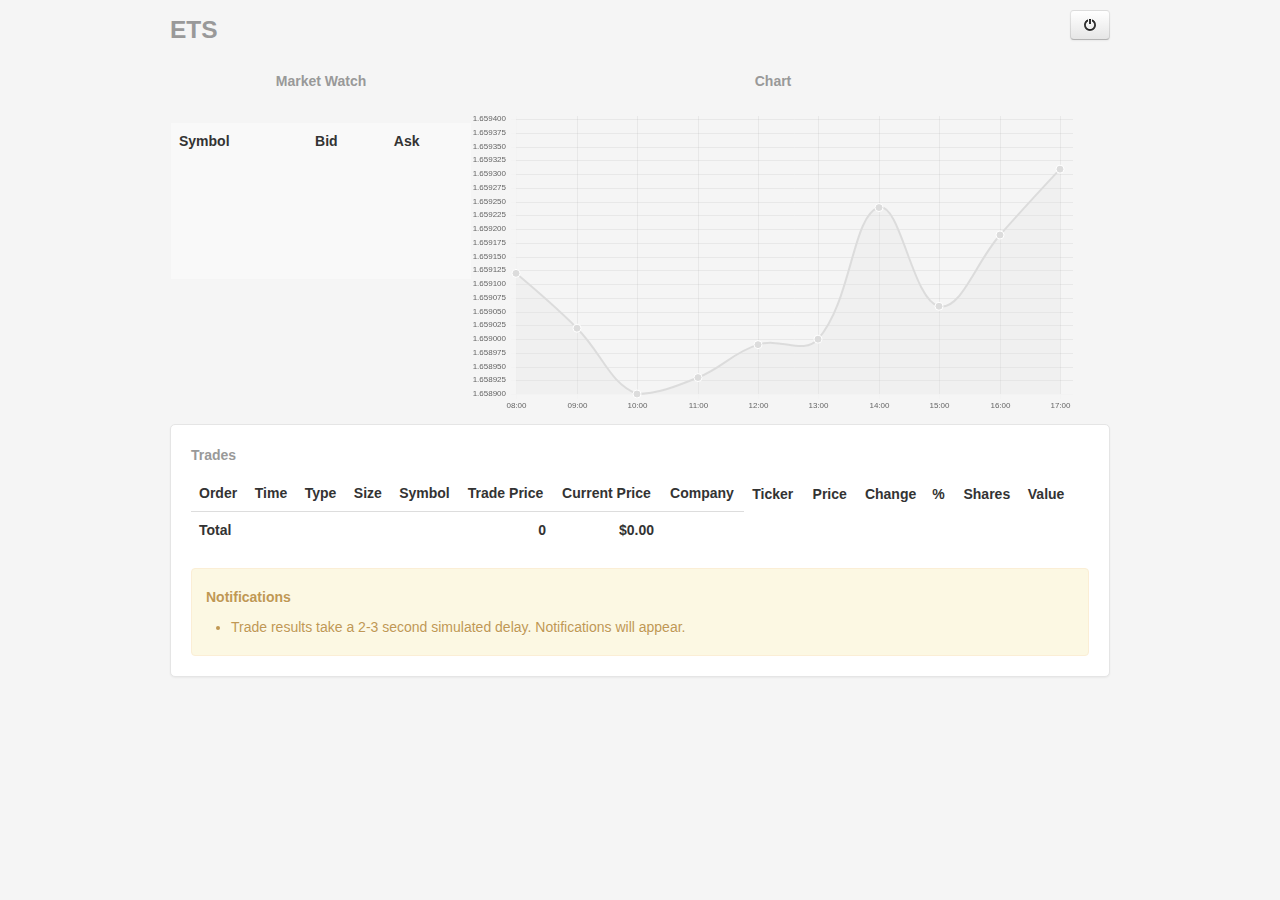
==== src/main/webapp/traditional/index.html @ 96942434 "more code" ====
<!DOCTYPE html>
<html lang="en">
  <head>
    <meta charset="utf-8">
    <title>Trading Portfolio</title>
    <meta http-equiv="Cache-Control" content="no-store, no-cache, must-revalidate, max-age=0">
    <link href="../assets/lib/bootstrap/css/bootstrap.css" rel="stylesheet">
    <link href="../assets/common/portfolio.css" rel="stylesheet">
    <!--[if lt IE 9]>
    <script src="../assets/lib/html5shiv/dist/html5shiv.js"></script>
    <![endif]-->
  </head>
  <body>
  	<div class="container"> 
  	<div id="heading" class="masthead">
       <div class="pull-right">
         <span class="text-info" data-bind="text: username"><em></em></span>&nbsp;
         <button data-bind="click: logout" class="btn"><i class="icon-off"></i></button>
       </div>
       <h3 class="muted">ETS</h3>
     </div>
  	<table>
  		<thead>
  			<tr>
  				<th><h5 class="muted">Market Watch</h5></th>
  				<th><h5 class="muted">Chart</h5></th>
  			</tr>
  		</thead>
	  	<tbody>
	  		<tr>	  			
	  			<td>
			        <div id="fx-content-scrollable">
			          <table class="table table-striped">
			          <thead>
			            <tr>
			              <th class="text">Symbol</th>
			              <th class="text">Bid</th>
			              <th class="text">Ask</th>
			            </tr>
			          </thead>
			          <tbody data-bind="foreach: feed().rows" class="tscroll">
			            <tr>
			              <td data-bind="text: symbol" onClick="addData();"></td>
			              <td data-bind="text: bid, style: {color: changeBid() < 0 ? 'red' : 'green'}" class="number"></td>
			              <td data-bind="text: ask, style: {color: changeAsk() < 0 ? 'red' : 'green'}" class="number"></td>
			             </tr>
			          </tbody>
			          <tbody></tbody>
			        </table>
			        </div>
	  			</td>
	  			<td>
	  				<div>
						<div>
							<canvas id="fxcharts" height="300" width="600"></canvas>
						</div>
					</div>	  				
	  			</td>	  			
	  		</tr>	  	
	  	</tbody>
  	</Table>  
  	
    <!-- div class="container"-->
      <div id="main-content">
      	<h5 class="muted">Trades</h5>
        <table class="table table-striped">
          <thead>
            <tr>
              <th>Order</th>
              <th>Time</th>
              <th>Type</th>
              <th>Size</th>
              <th>Symbol</th>
              <th>Trade Price</th>
              <th>Current Price</th>
              <th>Company</th>
              <th>Ticker</th>
              <th class="number">Price</th>
              <th class="number">Change</th>
              <th>%</th>
              <th class="number">Shares</th>
              <th class="number">Value</th>
              <th></th>
            </tr>
          </thead>
          <tbody data-bind="foreach: portfolio().rows">
            <tr>
              <td data-bind="text: order"></td>
              <td data-bind="text: updateTime"></td>
              <td data-bind="text: side"></td>
              <td data-bind="text: size"></td>
              <td data-bind="text: symbol"></td>
              <td data-bind="text: tradePrice"></td>
              <td></td>
              <td data-bind="text: company"></td>
              <td data-bind="text: ticker"></td>
              <td data-bind="text: formattedPrice" class="number"></td>
              <td data-bind="text: change, style: {color: change() < 0 ? 'red' : 'green'}" class="number"></td>
              <td data-bind="html: arrow" class="icon"></td>
              <td data-bind="text: shares" class="number"></td>
              <td data-bind="text: formattedValue" class="number"></td>
              <td class="trade-buttons">
                <button class="btn btn-primary" data-bind="click: $root.trade().showBuy">Buy</button>
                <button class="btn btn-primary" data-bind="click: $root.trade().showSell">Sell</button>
              </td>
             </tr>
          </tbody>
          <tfoot>
            <tr>
              <td colspan="5">Total</td>
              <td data-bind="text: portfolio().totalShares" class="number"></td>
              <td data-bind="text: portfolio().totalValue" class="number"></td>
              <td></td>
            </tr>
          </tfoot>
          <tbody></tbody>
        </table>
        <div class="alert alert-warning">
          <h5>Notifications</h5>
          <ul data-bind="foreach: notifications">
            <li data-bind="text: notification"></li>
          </ul>
        </div>
      </div>
      <div id="trade-dialog" class="modal hide fade" tabindex="-1">
        <div class="modal-body">
          <form class="form-horizontal" data-bind="submit: trade().executeTrade">
            <fieldset>
              <legend>
                <span data-bind="text: trade().action"></span>
                <span data-bind="text: trade().currentRow().company"></span> Stock
              </legend>
            </fieldset>
            <div class="control-group" data-bind="css: {error: trade().error()}">
              <label class="control-label" for="inputShares">Shares</label>
              <div class="controls">
                <input id="inputShares" type="text" data-bind="value: trade().sharesToTrade">
                <span class="help-inline" data-bind="text: trade().error">Please enter</span>
              </div>
            </div>
            <div class="control-group">
              <div class="controls">
                <label class="checkbox"><input type="checkbox" data-bind="checked: trade().suppressValidation">
                  Suppress client-side validation</label>
              </div>
            </div>
            <button class="btn" data-dismiss="modal">Close</button>
            <button class="btn btn-primary" type="submit">
              <span data-bind="text: trade().action"></span>
            </button>
          </form>
        </div>
      </div>
    </div>

    <!-- 3rd party -->
    <script src="../assets/lib/jquery/jquery.js"></script>
    <script src="../assets/lib/bootstrap/js/bootstrap.js"></script>
    <script src="../assets/lib/knockout/knockout.js"></script>
    <script src="../assets/lib/sockjs/sockjs.js"></script>
    <script src="../assets/lib/stomp/lib/stomp.min.js"></script>
    <script src="../assets/lib/chart/Chart.js"></script>

    <!-- application -->
    <script src="portfolio.js"></script>
    <script type="text/javascript">
    	var lineChart;
      (function() {
    	var dataPoints = [1.65912, 1.65902, 1.65890, 1.65893, 1.65899, 1.65900, 1.65924, 1.65906, 1.65919, 1.65931];
    	var data = {
        	    labels: ["08:00", "09:00", "10:00", "11:00", "12:00", "13:00", "14:00", "15:00", "16:00", "17:00"],
        	    datasets: [
        	        {
        	            label: "GBPUSD",
        	            fillColor: "rgba(220,220,220,0.2)",
        	            strokeColor: "rgba(220,220,220,1)",
        	            pointColor: "rgba(220,220,220,1)",
        	            pointStrokeColor: "#fff",
        	            pointHighlightFill: "#fff",
        	            pointHighlightStroke: "rgba(220,220,220,1)",
        	            data: dataPoints
        	        }
        	    ]
        	};
    	
    	
        var socket = new SockJS('/ets/portfolio');
        var stompClient = Stomp.over(socket);

        var appModel = new ApplicationModel(stompClient);
        ko.applyBindings(appModel);

        appModel.connect();
        appModel.pushNotification("Trade results take a 2-3 second simulated delay. Notifications will appear.");
        
        var chartCtx = document.getElementById("fxcharts").getContext("2d");
    	//var ctx = $("#fxcharts").get(0).getContext("2d");
    	lineChart = new Chart(chartCtx).Line(data, {
    		scaleFontSize: 8,
    		scaleLineWidth:.1,
        	responsive: true
        	});
    	
      })();
      
      function addData(){
    	  //alert(lineChart.datasets[0].points.length);
    	  if(lineChart.datasets[0].points.length> 10){
    		  lineChart.removeData();
    	  }
    	  lineChart.addData([40, 60], "August");    	  
      }
    </script>

  </body>
</html>
---- src/main/webapp/assets/common/portfolio.css ----
body {
  background-color: #f5f5f5;
}

#main-content {
  max-width: 940px;
  padding: 10px 20px 0px;
  margin: 0 auto 20px;
  background-color: #fff;
  border: 1px solid #e5e5e5;
  -webkit-border-radius: 5px;
  -moz-border-radius: 5px;
  border-radius: 5px;
  -webkit-box-shadow: 0 1px 2px rgba(0, 0, 0, .05);
  -moz-box-shadow: 0 1px 2px rgba(0, 0, 0, .05);
  box-shadow: 0 1px 2px rgba(0, 0, 0, .05);
}

.table th.number, .table td.number {
  text-align: right;
}

.table td.trade-buttons {
  text-align: center;
}

.table tfoot {
  font-weight: bold;
}

.table tbody.tscroll {
	height: 120px; 
	overflow-y: auto;
}

#fx-content-scrollable {
	height: 300px; 
    overflow: auto;  
    width: 300px; 
    margin-top:20px;
}

#fx-content-scrollable table {
	width:100%;
    background-color:#f9f9f9;
}

#fx-content-scrollable table thead th .text {
	position:fixed;   
    top:0px;  
    height:20px;
    width:35%;
    border:1px solid red;
}
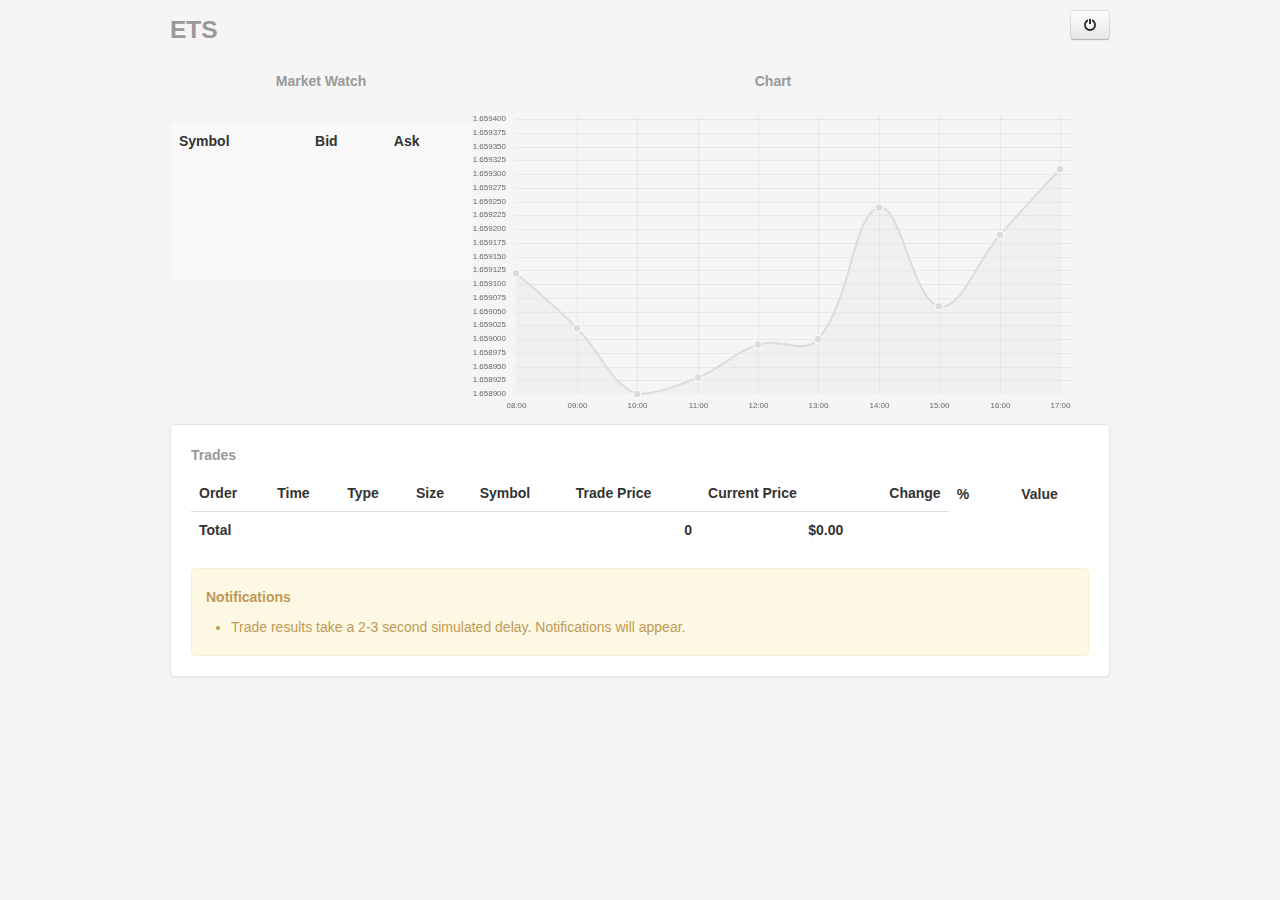
==== commit 403f47dc: "added js changes" ====
--- a/src/main/webapp/traditional/index.html
+++ b/src/main/webapp/traditional/index.html
@@ -73,12 +73,12 @@
               <th>Symbol</th>
               <th>Trade Price</th>
               <th>Current Price</th>
-              <th>Company</th>
+              <!-- th>Company</th>
               <th>Ticker</th>
-              <th class="number">Price</th>
+              <th class="number">Price</th-->
               <th class="number">Change</th>
               <th>%</th>
-              <th class="number">Shares</th>
+              <!-- th class="number">Shares</th-->
               <th class="number">Value</th>
               <th></th>
             </tr>
@@ -87,17 +87,17 @@
             <tr>
               <td data-bind="text: order"></td>
               <td data-bind="text: updateTime"></td>
-              <td data-bind="text: side"></td>
+              <td data-bind="text: type"></td>
               <td data-bind="text: size"></td>
               <td data-bind="text: symbol"></td>
-              <td data-bind="text: tradePrice"></td>
-              <td></td>
-              <td data-bind="text: company"></td>
+              <td data-bind="text: price"></td>
+              <td data-bind="text: currentPrice"></td>
+              <!-- td data-bind="text: company"></td>
               <td data-bind="text: ticker"></td>
-              <td data-bind="text: formattedPrice" class="number"></td>
+              <td data-bind="text: formattedPrice" class="number"></td-->
               <td data-bind="text: change, style: {color: change() < 0 ? 'red' : 'green'}" class="number"></td>
               <td data-bind="html: arrow" class="icon"></td>
-              <td data-bind="text: shares" class="number"></td>
+              <!-- td data-bind="text: shares" class="number"></td-->
               <td data-bind="text: formattedValue" class="number"></td>
               <td class="trade-buttons">
                 <button class="btn btn-primary" data-bind="click: $root.trade().showBuy">Buy</button>
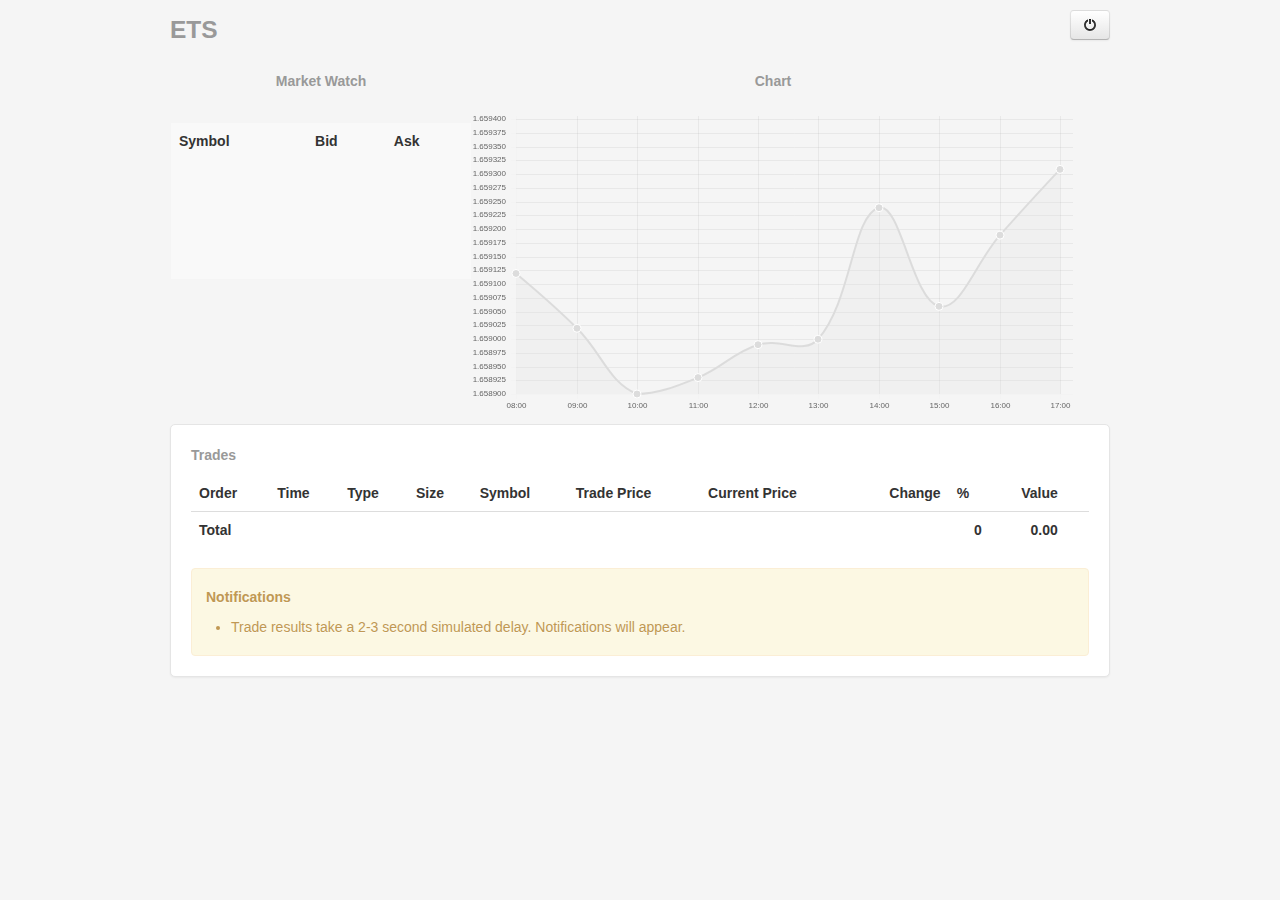
==== commit 7668d499: "corrected UI" ====
--- a/src/main/webapp/traditional/index.html
+++ b/src/main/webapp/traditional/index.html
@@ -107,7 +107,7 @@
           </tbody>
           <tfoot>
             <tr>
-              <td colspan="5">Total</td>
+              <td colspan="8">Total</td>
               <td data-bind="text: portfolio().totalShares" class="number"></td>
               <td data-bind="text: portfolio().totalValue" class="number"></td>
               <td></td>
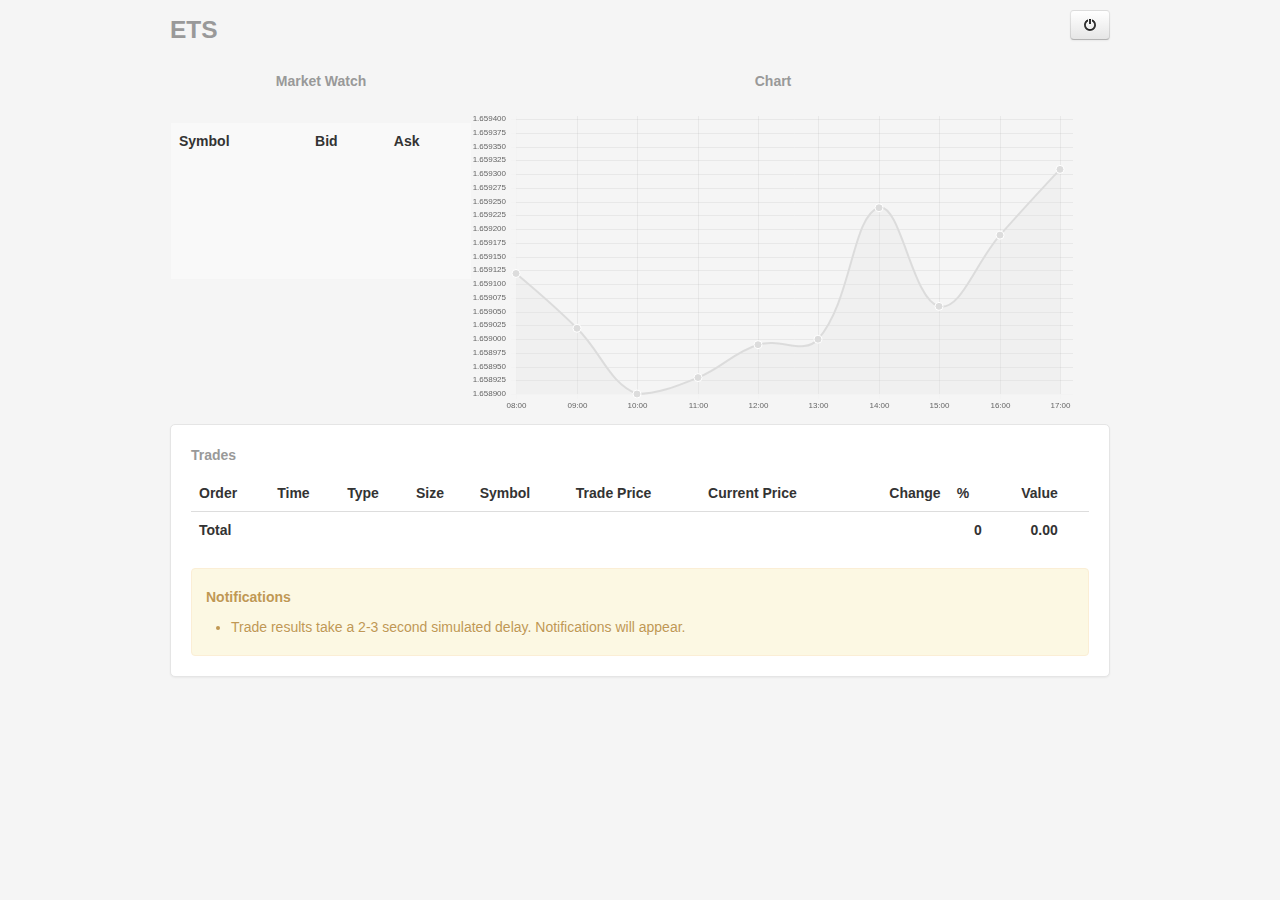
==== commit 2ed984a5: "Changed UI action screen" ====
--- a/src/main/webapp/traditional/index.html
+++ b/src/main/webapp/traditional/index.html
@@ -41,8 +41,8 @@
 			          <tbody data-bind="foreach: feed().rows" class="tscroll">
 			            <tr>
 			              <td data-bind="text: symbol" onClick="addData();"></td>
-			              <td data-bind="text: bid, style: {color: changeBid() < 0 ? 'red' : 'green'}" class="number"></td>
-			              <td data-bind="text: ask, style: {color: changeAsk() < 0 ? 'red' : 'green'}" class="number"></td>
+			              <td data-bind="text: bid, style: {color: changeBid() < 0 ? 'red' : 'blue'}" class="number"></td>
+			              <td data-bind="text: ask, style: {color: changeAsk() < 0 ? 'red' : 'blue'}" class="number"></td>
 			             </tr>
 			          </tbody>
 			          <tbody></tbody>
@@ -95,7 +95,7 @@
               <!-- td data-bind="text: company"></td>
               <td data-bind="text: ticker"></td>
               <td data-bind="text: formattedPrice" class="number"></td-->
-              <td data-bind="text: change, style: {color: change() < 0 ? 'red' : 'green'}" class="number"></td>
+              <td data-bind="text: change, style: {color: change() < 0 ? 'red' : 'blue'}" class="number"></td>
               <td data-bind="html: arrow" class="icon"></td>
               <!-- td data-bind="text: shares" class="number"></td-->
               <td data-bind="text: formattedValue" class="number"></td>
@@ -122,32 +122,76 @@
           </ul>
         </div>
       </div>
+      
       <div id="trade-dialog" class="modal hide fade" tabindex="-1">
         <div class="modal-body">
           <form class="form-horizontal" data-bind="submit: trade().executeTrade">
             <fieldset>
               <legend>
-                <span data-bind="text: trade().action"></span>
-                <span data-bind="text: trade().currentRow().company"></span> Stock
+                <!-- span data-bind="text: trade().action"></span-->
+                <span data-bind="text: trade().currentRow().company"></span>
               </legend>
             </fieldset>
+            <!-- table>
+            	<tbody>
+            		<tr>
+            			<td><label class="control-label">Symbol:</label></td>
+            			<td><span data-bind="text: trade().currentRow().company"></span></td>
+            		</tr>
+            		<tr>
+            			<td><label class="control-label" for="inputShares">Volume:</label></td>
+            			<td>
+            				<div class="controls">
+				                <input id="inputShares" type="text" data-bind="value: trade().sharesToTrade">
+				                <span class="help-inline" data-bind="text: trade().error">Please enter</span>
+				            </div>
+            			</td>
+            		</tr>
+            		<tr></tr>
+            	</tbody>
+            </table-->
             <div class="control-group" data-bind="css: {error: trade().error()}">
-              <label class="control-label" for="inputShares">Shares</label>
+            	<div class="row">
+            		<div class="span3"><label class="control-label">Symbol:</label></div>
+            		<div class="span3"><label class="control-label" data-bind="text: trade().currentRow().company"></label></div>
+            	</div>
+            	<div class="row">
+            		<div class="span3"><label class="control-label">Type:</label></div>
+            		<div class="span3"><label class="control-label">Market Execution</label></div>
+            	</div>
+              <!-- label class="control-label">Symbol:</label>
+              <div class="controls">
+                <span data-bind="text: trade().currentRow().company"></span>
+              </div-->
+              <label class="control-label" for="inputShares">Volume:</label>
               <div class="controls">
                 <input id="inputShares" type="text" data-bind="value: trade().sharesToTrade">
                 <span class="help-inline" data-bind="text: trade().error">Please enter</span>
               </div>
             </div>
+            <div class="row">
+            	<div class="span3"><button class="btn-block-sell" data-dismiss="modal">Sell by Market</button></div>
+            	<div class="span3"><button class="btn-block-buy" type="submit">Buy by Market</button></div>            	
+            </div>
+            <div class="row">
+            	<div class="span6">
+            		<button class="btn-block-close" data-dismiss="modal">
+            			Close #<span data-bind="text: trade().currentRow().order"></span> 
+            			<span data-bind="text: trade().currentRow().type"></span> 
+            			<span data-bind="text: trade().currentRow().size"></span> 
+            			<span data-bind="text: trade().currentRow().symbol"></span>
+            		</button>
+            	</div>
+            </div>
+            
             <div class="control-group">
-              <div class="controls">
-                <label class="checkbox"><input type="checkbox" data-bind="checked: trade().suppressValidation">
-                  Suppress client-side validation</label>
+              <div class="row">
+              	<div class="span7">
+                <label class="text text-warning" style="font-size: '8'">
+                  Attention: Trade will be executed at market conditions, difference with requested price may be significant!</label>
+              	</div>              
               </div>
             </div>
-            <button class="btn" data-dismiss="modal">Close</button>
-            <button class="btn btn-primary" type="submit">
-              <span data-bind="text: trade().action"></span>
-            </button>
           </form>
         </div>
       </div>
--- a/src/main/webapp/assets/common/portfolio.css
+++ b/src/main/webapp/assets/common/portfolio.css
@@ -19,6 +19,7 @@
 
 .table th.number, .table td.number {
   text-align: right;
+  font-size: 8;
 }
 
 .table td.trade-buttons {
@@ -54,4 +55,44 @@
     border:1px solid red;
 }
 
+.btn-block-sell {
+  background-color: #E9967A;
+  border-color: #0044cc #0044cc #002a80;
+  border-color: rgba(0, 0, 0, 0.1) rgba(0, 0, 0, 0.1) rgba(0, 0, 0, 0.25);
+  display: block;
+  width: 100%;
+  padding-right: 0;
+  padding-left: 0;
+  margin-bottom: 6px;
+  -webkit-box-sizing: border-box;
+     -moz-box-sizing: border-box;
+          box-sizing: border-box;
+}
 
+.btn-block-buy {
+  background-color: #1E90FF;
+  border-color: #0044cc #0044cc #002a80;
+  border-color: rgba(0, 0, 0, 0.1) rgba(0, 0, 0, 0.1) rgba(0, 0, 0, 0.25);
+  display: block;
+  width: 100%;
+  padding-right: 0;
+  padding-left: 0;
+  margin-bottom: 6px;
+  -webkit-box-sizing: border-box;
+     -moz-box-sizing: border-box;
+          box-sizing: border-box;
+}
+
+.btn-block-close {
+  background-color: #F0E68C;
+  border-color: #0044cc #0044cc #002a80;
+  border-color: rgba(0, 0, 0, 0.1) rgba(0, 0, 0, 0.1) rgba(0, 0, 0, 0.25);
+  display: block;
+  width: 100%;
+  padding-right: 0;
+  padding-left: 0;
+  margin-bottom: 6px;
+  -webkit-box-sizing: border-box;
+     -moz-box-sizing: border-box;
+          box-sizing: border-box;
+}
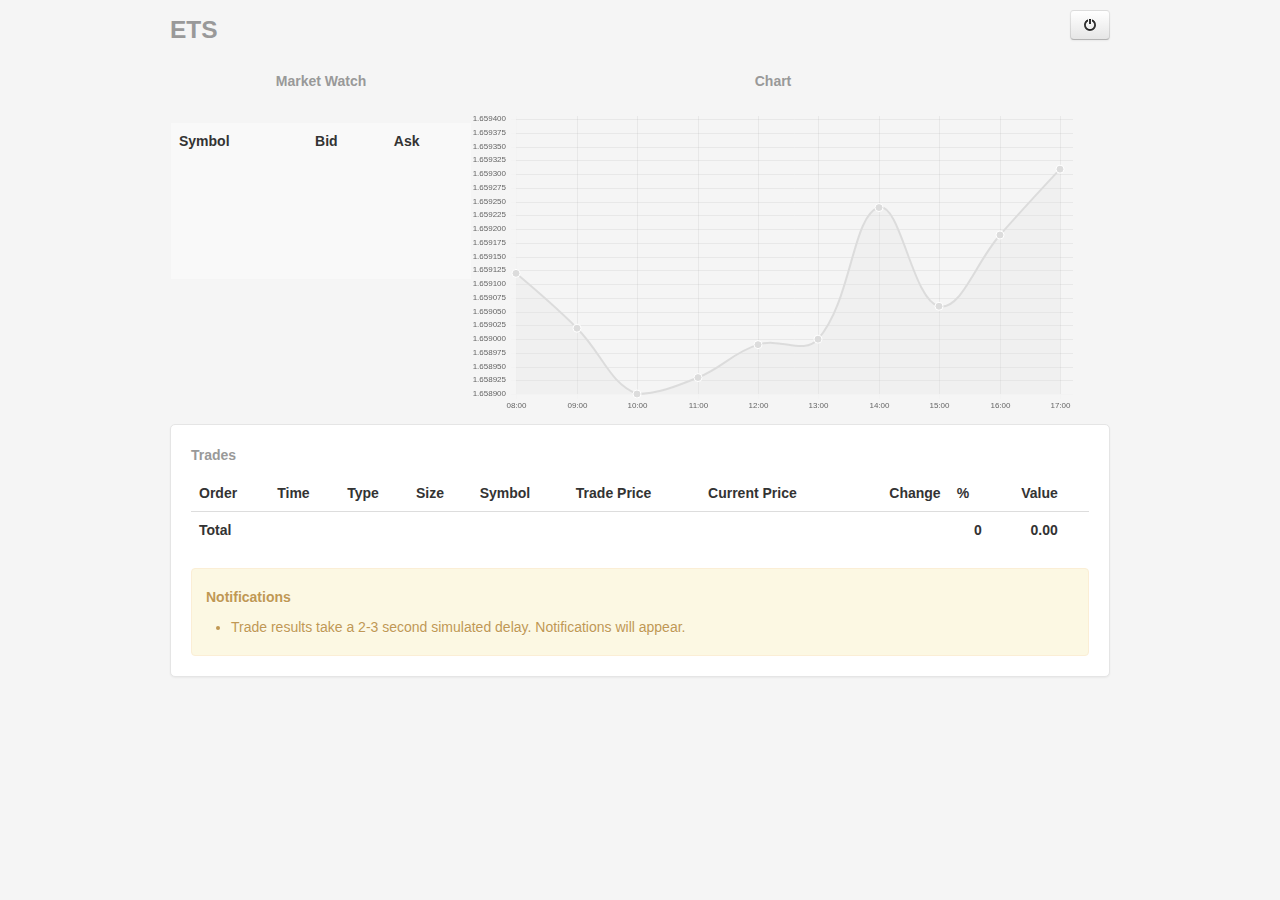
==== commit 11999a17: "changes...." ====
--- a/src/main/webapp/traditional/index.html
+++ b/src/main/webapp/traditional/index.html
@@ -86,7 +86,7 @@
           <tbody data-bind="foreach: portfolio().rows">
             <tr>
               <td data-bind="text: order"></td>
-              <td data-bind="text: updateTime"></td>
+              <td data-bind="text: tradeDate"></td>
               <td data-bind="text: type"></td>
               <td data-bind="text: size"></td>
               <td data-bind="text: symbol"></td>
@@ -100,8 +100,9 @@
               <!-- td data-bind="text: shares" class="number"></td-->
               <td data-bind="text: formattedValue" class="number"></td>
               <td class="trade-buttons">
-                <button class="btn btn-primary" data-bind="click: $root.trade().showBuy">Buy</button>
-                <button class="btn btn-primary" data-bind="click: $root.trade().showSell">Sell</button>
+                <!-- button class="btn btn-primary" data-bind="click: $root.trade().showBuy">Buy</button>
+                <button class="btn btn-primary" data-bind="click: $root.trade().showSell">Sell</button-->
+                <button class="btn btn-primary" data-bind="click: $root.trade().showAction">Action</button>
               </td>
              </tr>
           </tbody>
@@ -126,6 +127,9 @@
       <div id="trade-dialog" class="modal hide fade" tabindex="-1">
         <div class="modal-body">
           <form class="form-horizontal" data-bind="submit: trade().executeTrade">
+        <!-- 
+          <form class="form-horizontal">
+          -->
             <fieldset>
               <legend>
                 <!-- span data-bind="text: trade().action"></span-->
@@ -170,12 +174,18 @@
               </div>
             </div>
             <div class="row">
-            	<div class="span3"><button class="btn-block-sell" data-dismiss="modal">Sell by Market</button></div>
-            	<div class="span3"><button class="btn-block-buy" type="submit">Buy by Market</button></div>            	
+            	<div class="span3">
+            		<!-- span data-bind="value: 'Sell'"></span-->
+            		<button class="btn-block-sell" data-bind="submit: function(data, event) { trade().clickAction('Sell', data, event) }">Sell by Market</button>
+            	</div>
+            	<div class="span3">
+            		<!-- span data-bind="value: 'Buy'"></span-->
+            		<button class="btn-block-buy" data-bind="submit: function(data, event) { trade().clickAction('Buy', data, event) }">Buy by Market</button>
+            	</div>            	
             </div>
             <div class="row">
             	<div class="span6">
-            		<button class="btn-block-close" data-dismiss="modal">
+            		<button class="btn-block-close" type="submit" value="close">
             			Close #<span data-bind="text: trade().currentRow().order"></span> 
             			<span data-bind="text: trade().currentRow().type"></span> 
             			<span data-bind="text: trade().currentRow().size"></span> 
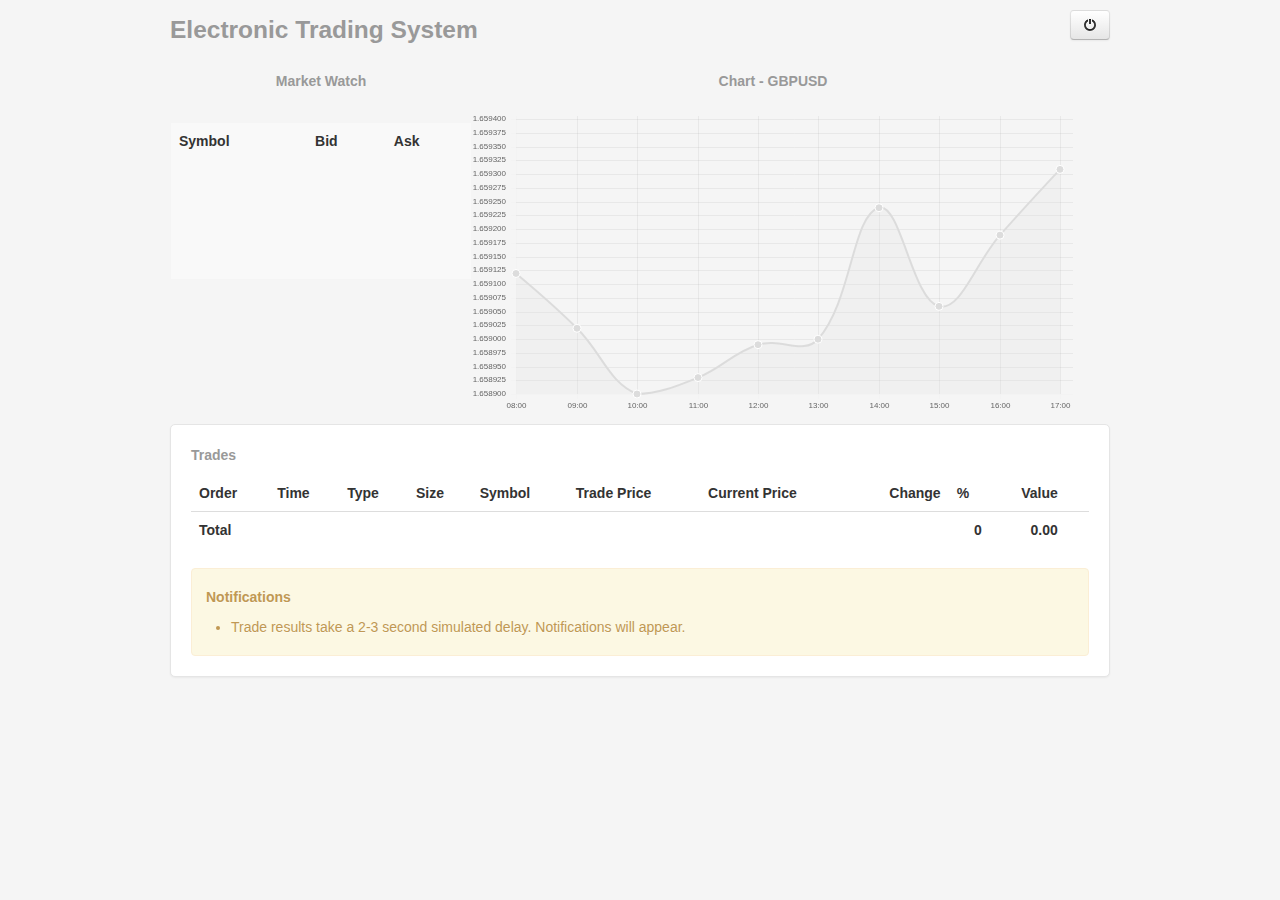
==== commit 9b35e8be: "added buy and sell functionality" ====
--- a/src/main/webapp/traditional/index.html
+++ b/src/main/webapp/traditional/index.html
@@ -17,13 +17,13 @@
          <span class="text-info" data-bind="text: username"><em></em></span>&nbsp;
          <button data-bind="click: logout" class="btn"><i class="icon-off"></i></button>
        </div>
-       <h3 class="muted">ETS</h3>
+       <h3 class="muted">Electronic Trading System</h3>
      </div>
   	<table>
   		<thead>
   			<tr>
   				<th><h5 class="muted">Market Watch</h5></th>
-  				<th><h5 class="muted">Chart</h5></th>
+  				<th><h5 class="muted">Chart - GBPUSD</h5></th>
   			</tr>
   		</thead>
 	  	<tbody>
@@ -126,10 +126,10 @@
       
       <div id="trade-dialog" class="modal hide fade" tabindex="-1">
         <div class="modal-body">
+        <!-- 
           <form class="form-horizontal" data-bind="submit: trade().executeTrade">
-        <!-- 
+          -->
           <form class="form-horizontal">
-          -->
             <fieldset>
               <legend>
                 <!-- span data-bind="text: trade().action"></span-->
@@ -176,11 +176,11 @@
             <div class="row">
             	<div class="span3">
             		<!-- span data-bind="value: 'Sell'"></span-->
-            		<button class="btn-block-sell" data-bind="submit: function(data, event) { trade().clickAction('Sell', data, event) }">Sell by Market</button>
+            		<button class="btn-block-sell" type="submit" data-bind="click: function(data, event) { trade().executeTrade('Sell', data, event) }">Sell by Market</button>
             	</div>
             	<div class="span3">
             		<!-- span data-bind="value: 'Buy'"></span-->
-            		<button class="btn-block-buy" data-bind="submit: function(data, event) { trade().clickAction('Buy', data, event) }">Buy by Market</button>
+            		<button class="btn-block-buy" type="submit" data-bind="click: function(data, event) { trade().executeTrade('Buy', data, event) }">Buy by Market</button>
             	</div>            	
             </div>
             <div class="row">
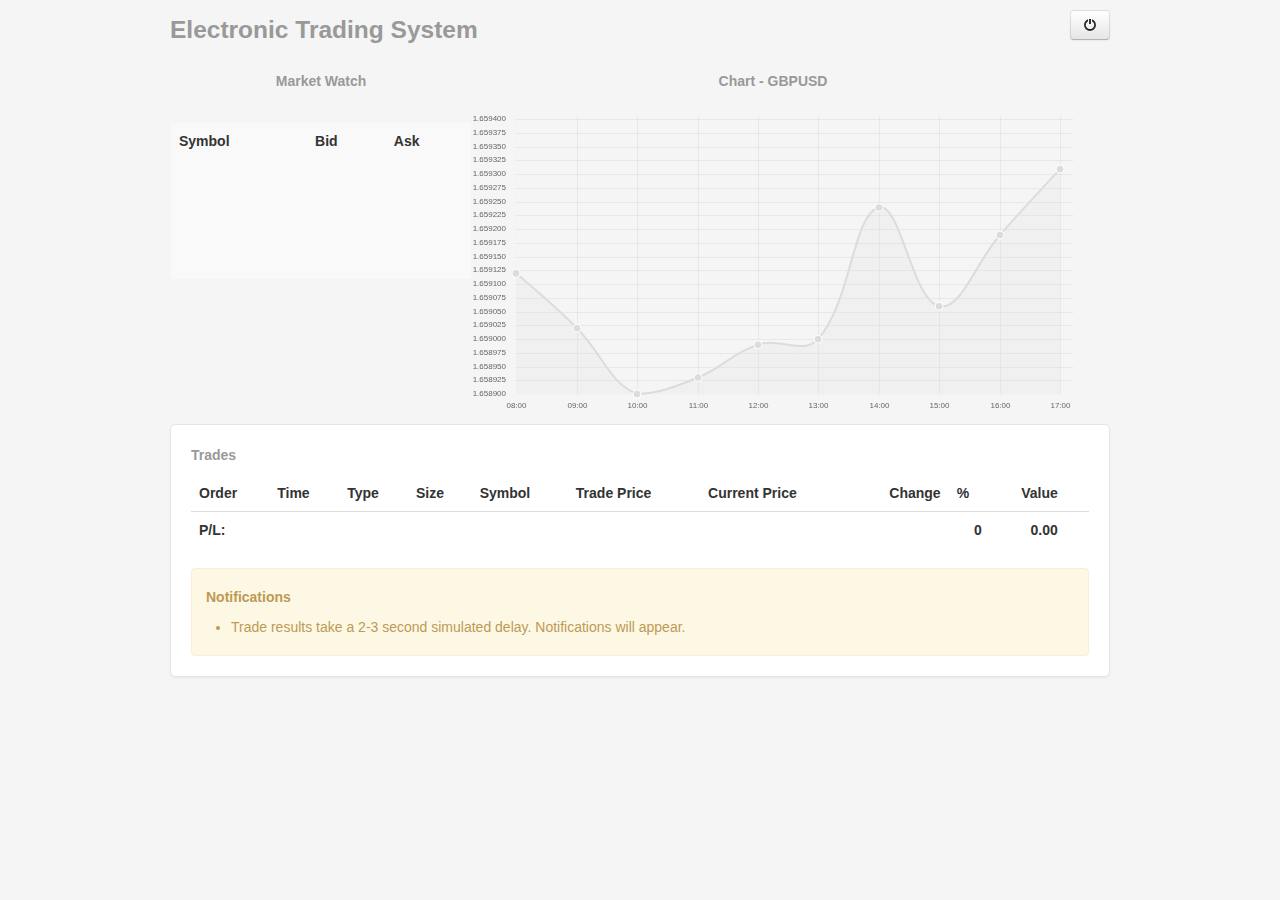
==== commit 7babcb90: "added code for close..." ====
--- a/src/main/webapp/traditional/index.html
+++ b/src/main/webapp/traditional/index.html
@@ -108,7 +108,7 @@
           </tbody>
           <tfoot>
             <tr>
-              <td colspan="8">Total</td>
+              <td colspan="8">P/L: </span></td>
               <td data-bind="text: portfolio().totalShares" class="number"></td>
               <td data-bind="text: portfolio().totalValue" class="number"></td>
               <td></td>
@@ -185,7 +185,7 @@
             </div>
             <div class="row">
             	<div class="span6">
-            		<button class="btn-block-close" type="submit" value="close">
+            		<button class="btn-block-close" type="submit" data-bind="click: function(data, event) { trade().executeTrade('Close', data, event) }">
             			Close #<span data-bind="text: trade().currentRow().order"></span> 
             			<span data-bind="text: trade().currentRow().type"></span> 
             			<span data-bind="text: trade().currentRow().size"></span> 
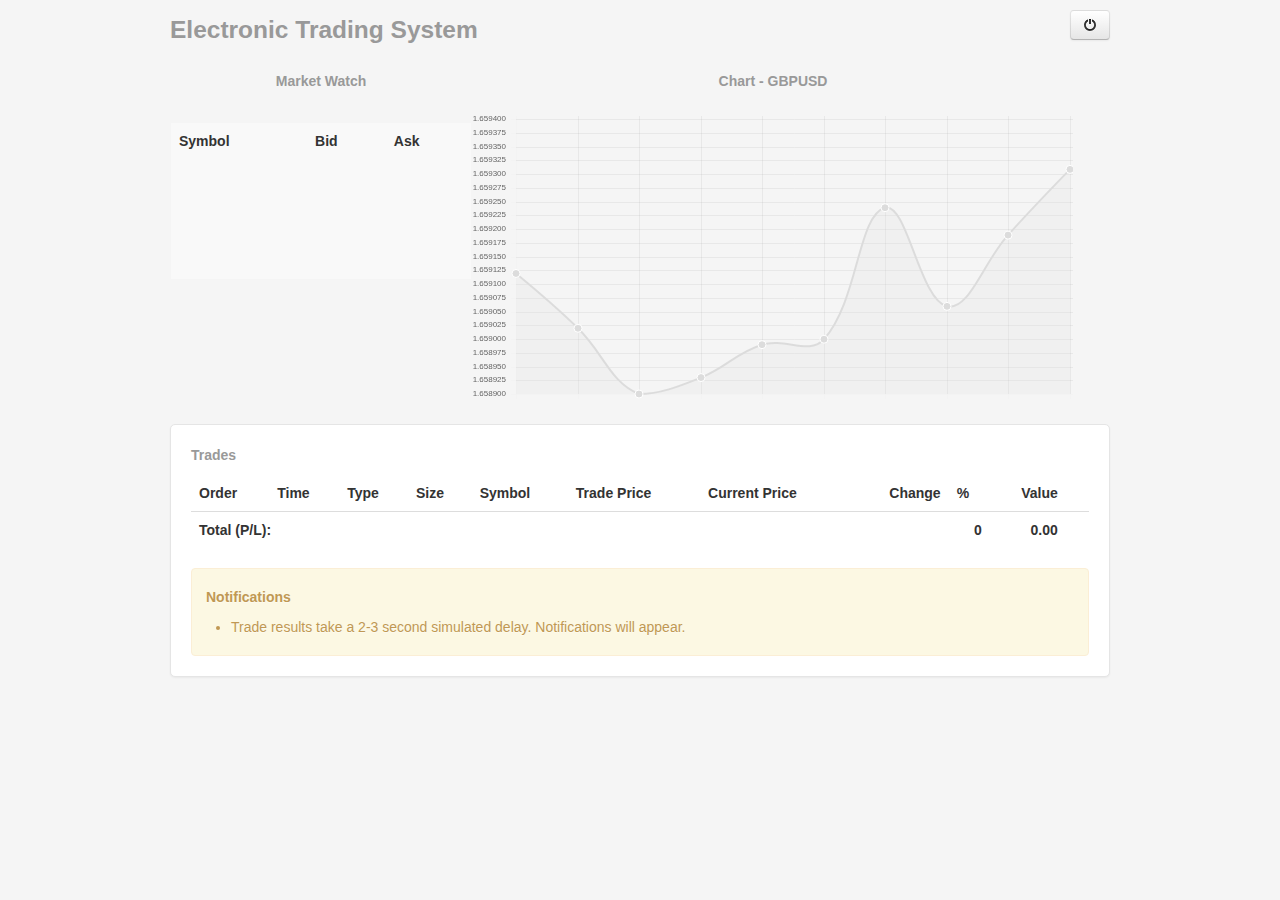
==== commit 6e14759f: "changes...." ====
--- a/src/main/webapp/traditional/index.html
+++ b/src/main/webapp/traditional/index.html
@@ -108,7 +108,7 @@
           </tbody>
           <tfoot>
             <tr>
-              <td colspan="8">P/L: </span></td>
+              <td colspan="8">Total (P/L): </span></td>
               <td data-bind="text: portfolio().totalShares" class="number"></td>
               <td data-bind="text: portfolio().totalValue" class="number"></td>
               <td></td>
@@ -222,7 +222,7 @@
       (function() {
     	var dataPoints = [1.65912, 1.65902, 1.65890, 1.65893, 1.65899, 1.65900, 1.65924, 1.65906, 1.65919, 1.65931];
     	var data = {
-        	    labels: ["08:00", "09:00", "10:00", "11:00", "12:00", "13:00", "14:00", "15:00", "16:00", "17:00"],
+        	    labels: ["", "", "", "", "", "", "", "", "", ""],
         	    datasets: [
         	        {
         	            label: "GBPUSD",
@@ -247,23 +247,25 @@
         appModel.connect();
         appModel.pushNotification("Trade results take a 2-3 second simulated delay. Notifications will appear.");
         
+        //appModel.loadDataset();
+        
         var chartCtx = document.getElementById("fxcharts").getContext("2d");
     	//var ctx = $("#fxcharts").get(0).getContext("2d");
     	lineChart = new Chart(chartCtx).Line(data, {
     		scaleFontSize: 8,
     		scaleLineWidth:.1,
         	responsive: true
-        	});
-    	
-      })();
+        	});    	
+      })(); 
       
       function addData(){
     	  //alert(lineChart.datasets[0].points.length);
     	  if(lineChart.datasets[0].points.length> 10){
     		  lineChart.removeData();
     	  }
-    	  lineChart.addData([40, 60], "August");    	  
+    	  lineChart.addData([40, 60], "");    	  
       }
+      
     </script>
 
   </body>
